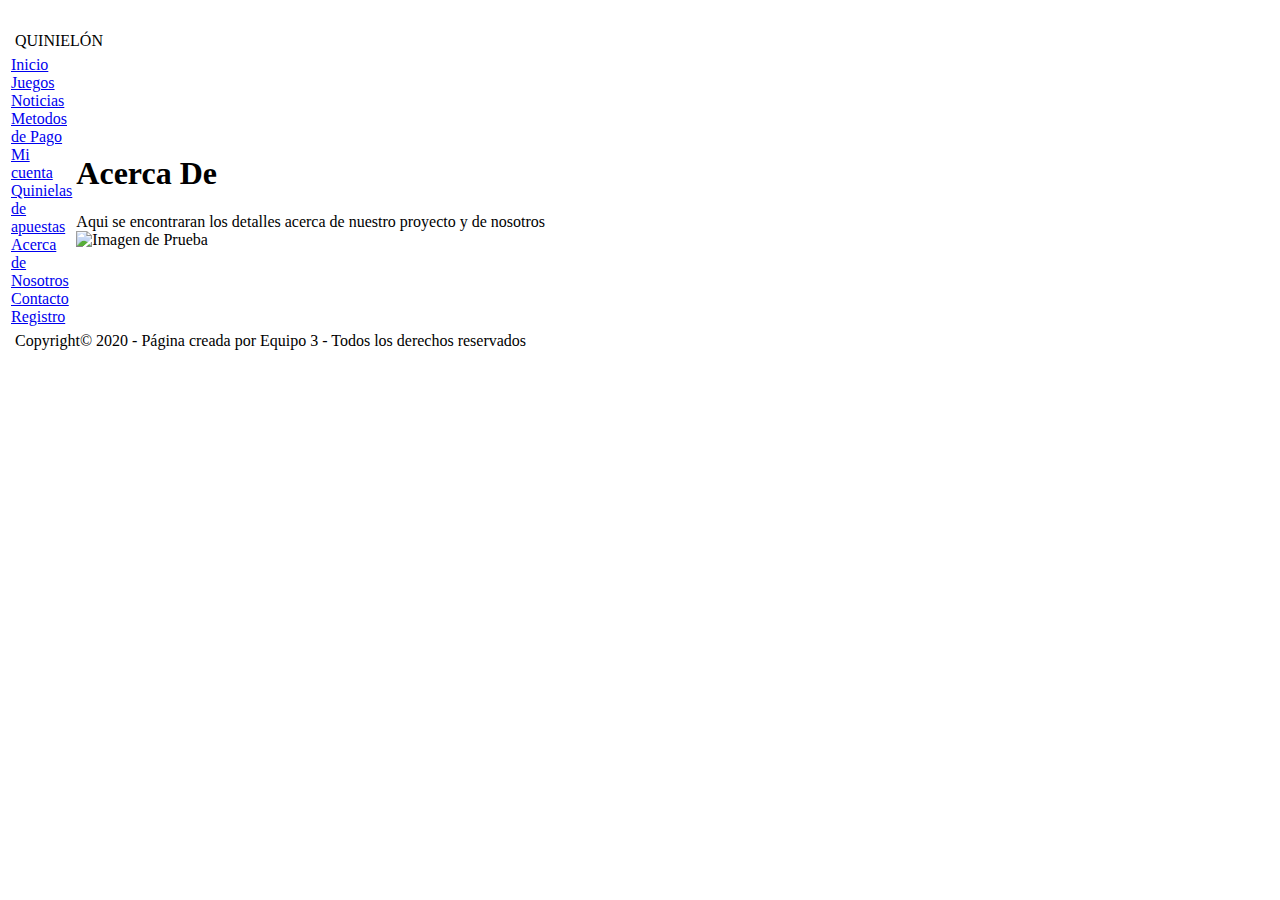
==== acercade.html @ 4c91fb39 "menu contacto" ====
<!DOCTYPE html>
<html lang="es">
    <head>
        <meta charset="UTF-8"/>
        <meta name="description" content="titulo">
        <meta name="keywords" content="HTML5., CSS3, Javascript">
        <title>ACERCA DE - QUINIELON</title>
        <link href="Estilos/general.css" rel="stylesheet" type="text/css">
    </head>
    <table border="0">
            <tr>
                <td width= "0%"></td>
                <td class="banner"colspan="6"width ="100%"><h1></h1> QUINIELÓN</h1></td>
                <td width= "0%"></td>
            </tr>
    </table>
    <nav>
        <table>
            <td>   
          <div class="menu" >
          <a href="index.html">Inicio</a></li>          
          <a href="juegos.html">Juegos</a></li> 
          <a href="noticias.html">Noticias</a></li> 
          <a href="pago.html">Metodos de Pago</a></li> 
          <a href="cuenta.html">Mi cuenta</a></li> 
          <a href="apuestas.html">Quinielas de apuestas</a></li> 
          <a class = "activo" href="acercade.html">Acerca de Nosotros</a></li>
          <a href="contacto.html">Contacto</a></li> 
          <a href="form1.html">Registro</a></li>
          </div>
        </td>
        <td class ="cuerpo" width = "100%">
            <h1>Acerca De</h1>
            Aqui se encontraran los detalles acerca de nuestro proyecto y de nosotros<br>
            <img src="Archivos/Acercade.png" alt="Imagen de Prueba" class="EjemImg">
        </td>
        <td></td> 
        </table>  
    </nav>
    
        <footer>
            <table>
       <td></td> 
       <td class = "footer" width = 100%> Copyright&copy; 2020 - 
         Página creada por Equipo 3 - Todos los derechos reservados</td>
         <td></td>
        </table>
     </footer> 
     
    </body>
</html>
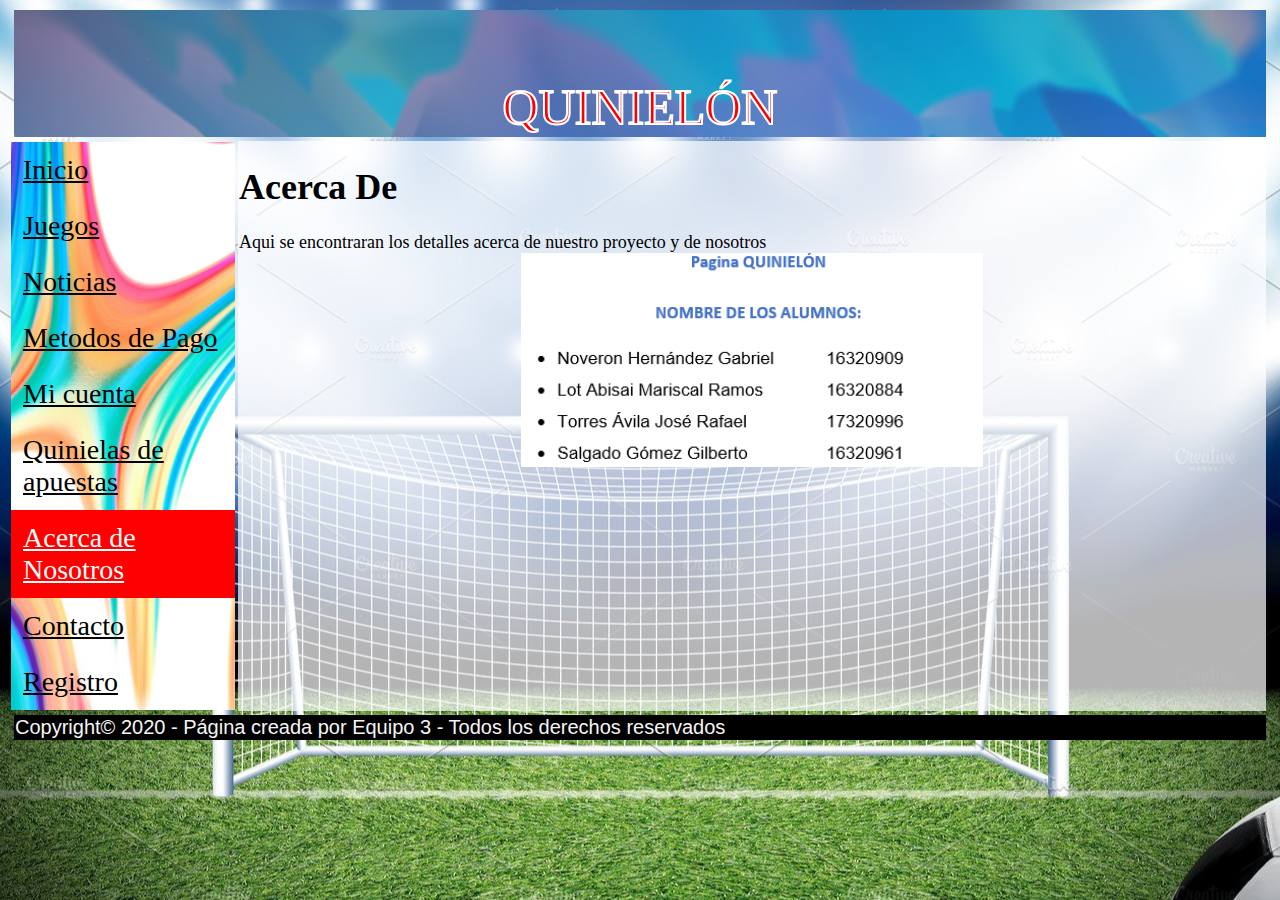
==== commit 96f3f980: "cambios en juegos para sql" ====
--- a/acercade.html
+++ b/acercade.html
@@ -19,7 +19,7 @@
             <td>   
           <div class="menu" >
           <a href="index.html">Inicio</a></li>          
-          <a href="juegos.html">Juegos</a></li> 
+          <a href="juegos.php">Juegos</a></li> 
           <a href="noticias.html">Noticias</a></li> 
           <a href="pago.html">Metodos de Pago</a></li> 
           <a href="cuenta.html">Mi cuenta</a></li> 
--- a/Estilos/general.css
+++ b/Estilos/general.css
@@ -0,0 +1,92 @@
+#isc   
+{font-size:20px;color: green;}
+.isca
+{font-size:20px;color: crimson;}
+.iscb
+{font-size:20px;color: rgb(32, 32, 32);}
+body 
+ {  
+   background-image: url("../Archivos/background.jpg");
+   background-repeat: no-repeat;
+   background-attachment: fixed;
+   background-position: center;
+ }
+table tr td.banner
+   {  
+      background-image: url("../Archivos/banner.jpg");
+      background-repeat: no-repeat;
+      background-attachment: fixed;
+      background-position: center;
+      font-size:50px;
+      color: #ff0000; 
+      -webkit-text-stroke: 2px white;
+      font-family:Fantasy;
+      text-align: center;
+   }
+   table tr td.footer
+   {
+      background-color: black;
+      font-size: 20px;
+      font-family: Arial, Helvetica, sans-serif;
+      color: whitesmoke;
+   }
+    .menu a 
+    {
+      background-image: url("../Archivos/sidebar.png");
+      background-attachment: fixed;
+      color: black; 
+      display: block; 
+      padding: 12px;
+      text-align: left;
+      text-decoration:underline;
+      width: 200px; 
+      font-family: 'Segoe UI';
+      font-size: 28px; 
+    }
+    .menu a:hover 
+    {
+       background-image: none;
+      background-color: rgb(46, 42, 42); 
+      color: white;
+    }
+    .menu a.activo 
+    {
+      background-image: none;
+      background-color: red; 
+      color: white;
+    }
+    table tr td.cuerpo
+   {
+    vertical-align: top;
+    color: black;
+    font-size: 18px;
+    font-family: 'Segoe UI';
+    background-color: rgba(255, 255, 255, 0.705);
+    background-position: center;
+    background-repeat: no-repeat;
+   }
+   .EjemImg 
+  {
+    display: block;
+    margin-left: auto;
+    margin-right: auto;
+    width: 45%;
+  }
+  .EjemImg2 
+  {
+    display: block;
+    margin-left: auto;
+    margin-right: auto;
+    width: 70%;
+  }
+  .esquina_der a
+  {
+  position: absolute;
+  top: 8px;
+  right: 16px;
+  font-size: 18px;
+  font-family: 'Segoe UI';
+  font-size: 24px;
+  color: white;
+  text-decoration:none;
+  }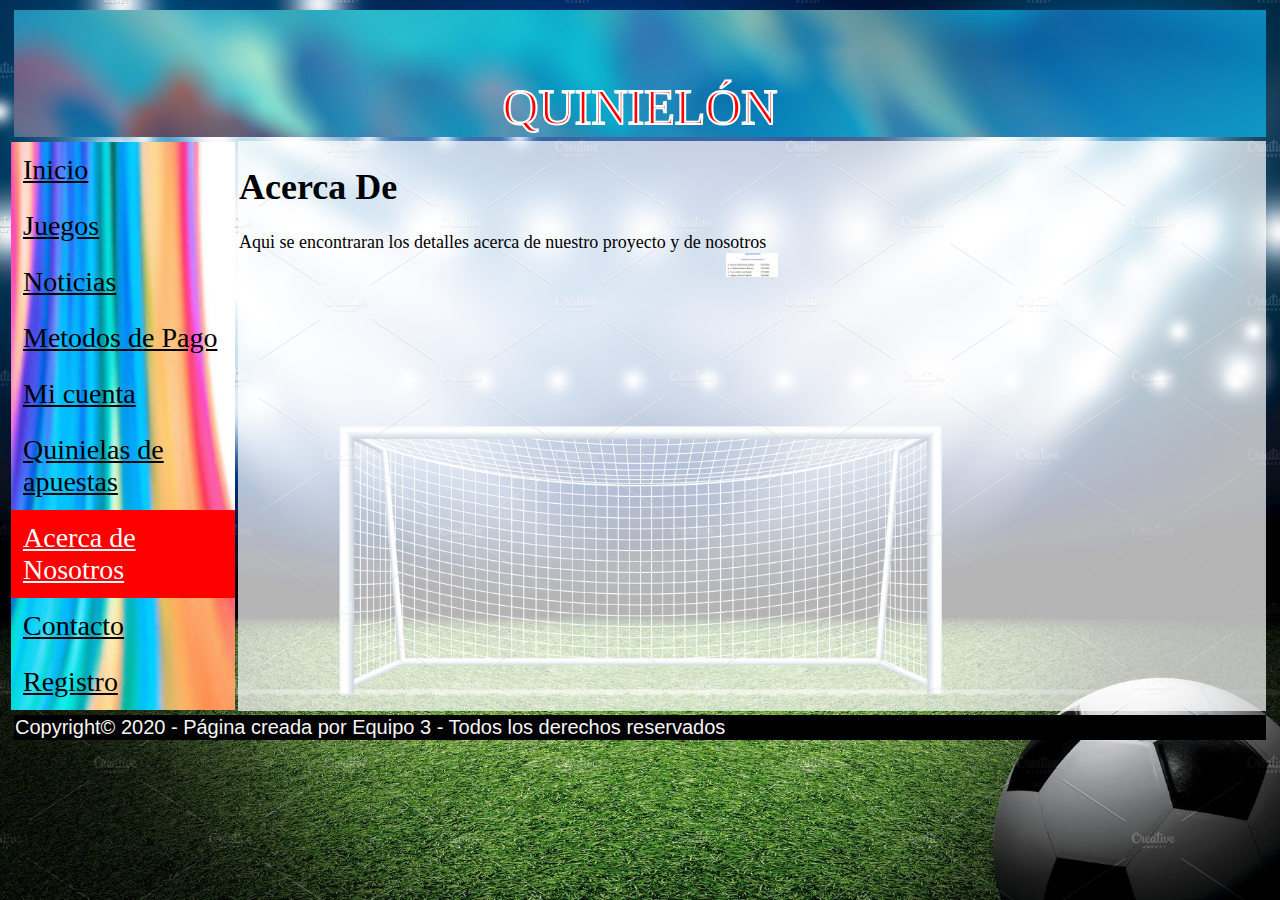
==== commit 0e23ec54: "Contacto" ====
--- a/acercade.html
+++ b/acercade.html
@@ -25,7 +25,7 @@
           <a href="cuenta.html">Mi cuenta</a></li> 
           <a href="apuestas.html">Quinielas de apuestas</a></li> 
           <a class = "activo" href="acercade.html">Acerca de Nosotros</a></li>
-          <a href="contacto.html">Contacto</a></li> 
+          <a href="contacto.php">Contacto</a></li> 
           <a href="form1.html">Registro</a></li>
           </div>
         </td>
--- a/Estilos/general.css
+++ b/Estilos/general.css
@@ -7,6 +7,7 @@
 body 
  {  
    background-image: url("../Archivos/background.jpg");
+   background-size: cover;
    background-repeat: no-repeat;
    background-attachment: fixed;
    background-position: center;
@@ -14,6 +15,7 @@
 table tr td.banner
    {  
       background-image: url("../Archivos/banner.jpg");
+      background-size: cover;
       background-repeat: no-repeat;
       background-attachment: fixed;
       background-position: center;
@@ -33,6 +35,7 @@
     .menu a 
     {
       background-image: url("../Archivos/sidebar.png");
+      background-size: cover;
       background-attachment: fixed;
       color: black; 
       display: block; 
@@ -64,13 +67,14 @@
     background-color: rgba(255, 255, 255, 0.705);
     background-position: center;
     background-repeat: no-repeat;
+    
    }
    .EjemImg 
   {
     display: block;
     margin-left: auto;
     margin-right: auto;
-    width: 45%;
+    width: 5%;
   }
   .EjemImg2 
   {
@@ -89,4 +93,14 @@
   font-size: 24px;
   color: white;
   text-decoration:none;
+  }
+  .login
+  {
+    text-align:center;
+  }
+  .productos
+  {
+    border: 1px solid black;
+    font-family: 'Segoe UI';
+    font-size: 24px;
   }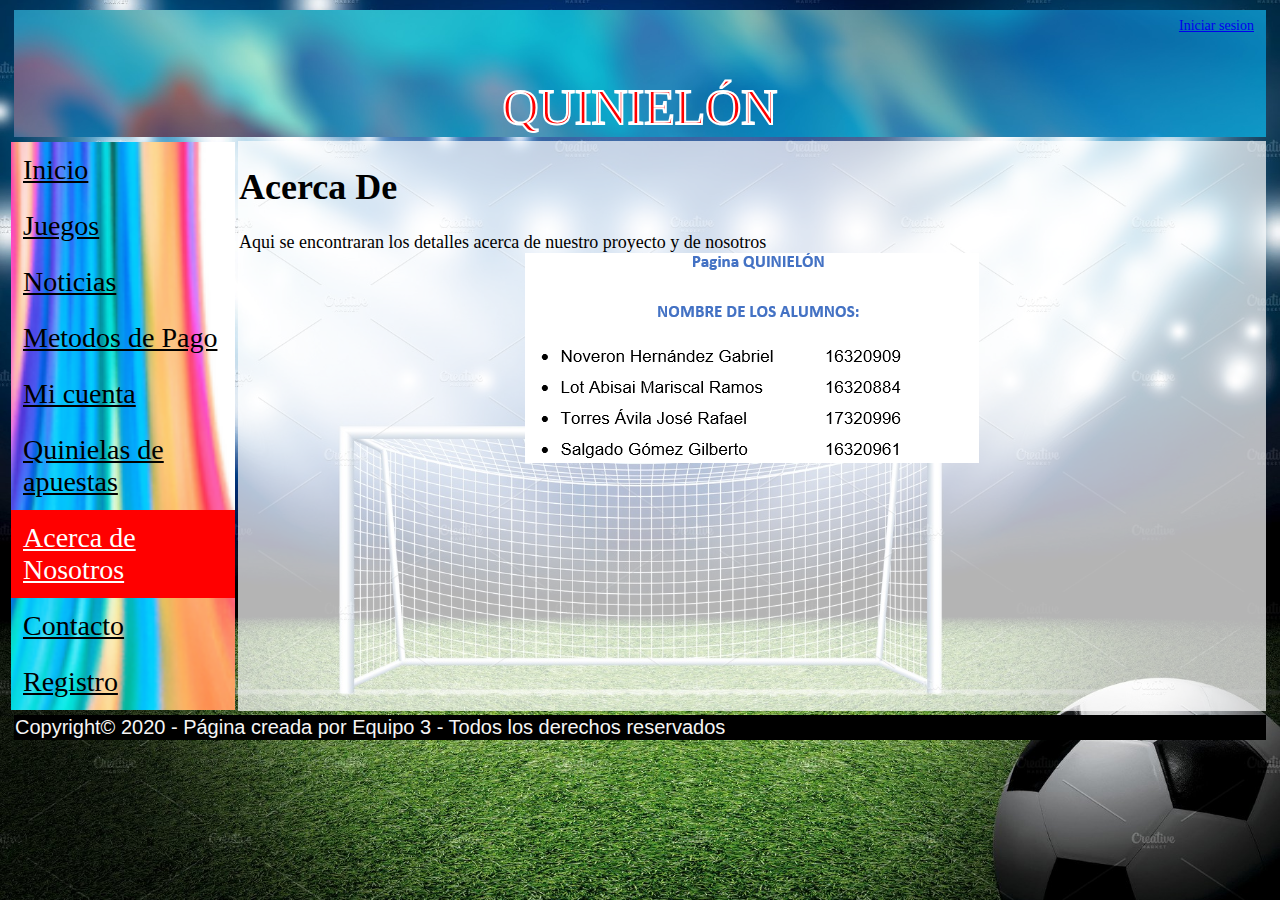
==== commit b2a42d0d: "main" ====
--- a/acercade.html
+++ b/acercade.html
@@ -18,7 +18,7 @@
         <table>
             <td>   
           <div class="menu" >
-          <a href="index.html">Inicio</a></li>          
+          <a href="index.php">Inicio</a></li>          
           <a href="juegos.php">Juegos</a></li> 
           <a href="noticias.html">Noticias</a></li> 
           <a href="pago.html">Metodos de Pago</a></li> 
@@ -29,6 +29,9 @@
           <a href="form1.html">Registro</a></li>
           </div>
         </td>
+        <div class="esquina_der">
+            <a href="logon.php">Iniciar sesion</a>
+            </div>
         <td class ="cuerpo" width = "100%">
             <h1>Acerca De</h1>
             Aqui se encontraran los detalles acerca de nuestro proyecto y de nosotros<br>
--- a/Estilos/general.css
+++ b/Estilos/general.css
@@ -74,7 +74,7 @@
     display: block;
     margin-left: auto;
     margin-right: auto;
-    width: 5%;
+  
   }
   .EjemImg2 
   {
@@ -83,14 +83,13 @@
     margin-right: auto;
     width: 70%;
   }
-  .esquina_der a
+  .esquina_der 
   {
   position: absolute;
-  top: 8px;
-  right: 16px;
-  font-size: 18px;
+  top: 18px;
+  right: 26px;
+  font-size: 14px;
   font-family: 'Segoe UI';
-  font-size: 24px;
   color: white;
   text-decoration:none;
   }
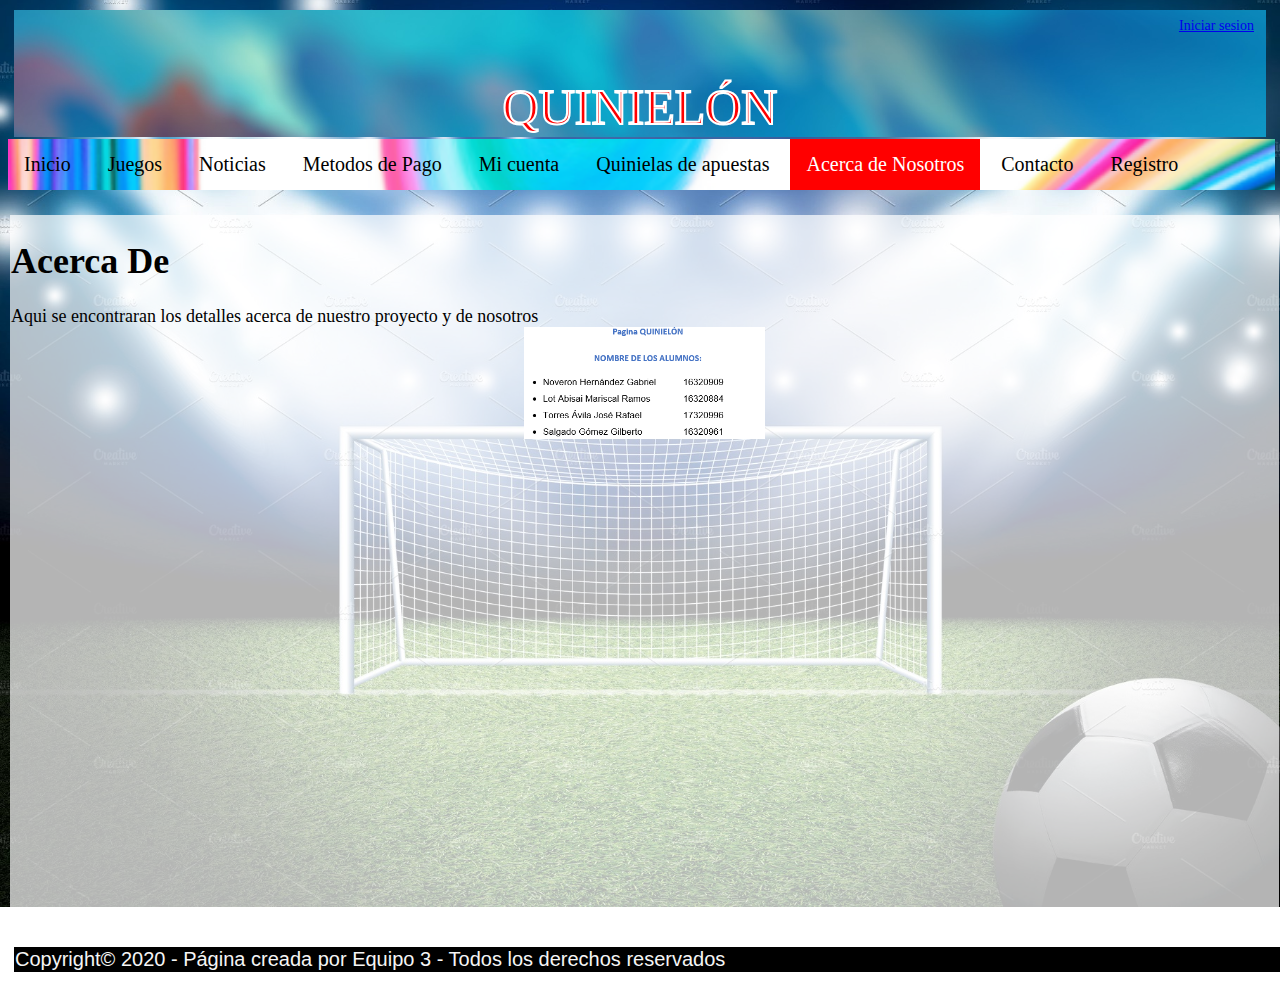
==== commit 45226ba7: "pide mucho dago :V" ====
--- a/acercade.html
+++ b/acercade.html
@@ -14,21 +14,19 @@
                 <td width= "0%"></td>
             </tr>
     </table>
-    <nav>
-        <table>
-            <td>   
+    <nav>        
           <div class="menu" >
           <a href="index.php">Inicio</a></li>          
           <a href="juegos.php">Juegos</a></li> 
-          <a href="noticias.html">Noticias</a></li> 
+          <a href="noticias.php">Noticias</a></li> 
           <a href="pago.html">Metodos de Pago</a></li> 
           <a href="cuenta.html">Mi cuenta</a></li> 
           <a href="apuestas.html">Quinielas de apuestas</a></li> 
           <a class = "activo" href="acercade.html">Acerca de Nosotros</a></li>
           <a href="contacto.php">Contacto</a></li> 
-          <a href="form1.html">Registro</a></li>
+          <a href="form1.php">Registro</a></li>
           </div>
-        </td>
+          <table>
         <div class="esquina_der">
             <a href="logon.php">Iniciar sesion</a>
             </div>
--- a/Estilos/general.css
+++ b/Estilos/general.css
@@ -11,6 +11,7 @@
    background-repeat: no-repeat;
    background-attachment: fixed;
    background-position: center;
+   
  }
 table tr td.banner
    {  
@@ -24,49 +25,32 @@
       -webkit-text-stroke: 2px white;
       font-family:Fantasy;
       text-align: center;
+       
    }
    table tr td.footer
    {
+      position: fixed;
       background-color: black;
       font-size: 20px;
       font-family: Arial, Helvetica, sans-serif;
       color: whitesmoke;
+      margin-top: 800px;
+      width: 99%; 
    }
-    .menu a 
-    {
-      background-image: url("../Archivos/sidebar.png");
-      background-size: cover;
-      background-attachment: fixed;
-      color: black; 
-      display: block; 
-      padding: 12px;
-      text-align: left;
-      text-decoration:underline;
-      width: 200px; 
-      font-family: 'Segoe UI';
-      font-size: 28px; 
-    }
-    .menu a:hover 
-    {
-       background-image: none;
-      background-color: rgb(46, 42, 42); 
-      color: white;
-    }
-    .menu a.activo 
-    {
-      background-image: none;
-      background-color: red; 
-      color: white;
-    }
+    
     table tr td.cuerpo
    {
-    vertical-align: top;
+    margin-top: 74px;
+    padding-bottom: 550px;
+    position: absolute;
+    width: 99%; 
     color: black;
     font-size: 18px;
     font-family: 'Segoe UI';
     background-color: rgba(255, 255, 255, 0.705);
     background-position: center;
     background-repeat: no-repeat;
+    margin-bottom: 700px;
     
    }
    .EjemImg 
@@ -74,24 +58,26 @@
     display: block;
     margin-left: auto;
     margin-right: auto;
-  
+    width: 19%; 
   }
   .EjemImg2 
   {
     display: block;
     margin-left: auto;
     margin-right: auto;
-    width: 70%;
+    width: 19%;
   }
-  .esquina_der 
+  .esquina_der
   {
-  position: absolute;
-  top: 18px;
-  right: 26px;
-  font-size: 14px;
-  font-family: 'Segoe UI';
-  color: white;
-  text-decoration:none;
+    
+    position: absolute;
+    top: 18px;
+    right: 26px;
+    font-size: 14px;
+    font-family: 'Segoe UI';
+    color: white;
+    text-decoration:none;
+    text-align: right;
   }
   .login
   {
@@ -102,4 +88,65 @@
     border: 1px solid black;
     font-family: 'Segoe UI';
     font-size: 24px;
-  }+  }
+
+  /* Noticias */
+
+  #canvas{
+    
+    
+    color: black;
+    font-size: 18px;
+    font-family: 'Segoe UI';
+    
+    background-position: center;
+    background-repeat: no-repeat;
+    width: 99%; 
+}
+
+#heading{
+    text-align: center;
+}
+
+
+#date{
+    color:#E42C64;
+}
+
+
+.menu {
+  overflow: hidden;    
+  background-image: url("../Archivos/sidebar.png");
+  background-size: cover;
+  background-attachment: fixed;
+  position: absolute;
+  text-decoration: none;
+  font-family: 'Segoe UI';
+  font-size: 20px;
+  color: black;
+  width: 99%;
+  overflow: auto;
+  white-space: nowrap; 
+}
+
+
+.menu a {
+  display: inline-block;
+  color: black;
+  text-align: center;
+  padding: 14px 16px;
+  text-decoration: none;
+}
+
+
+.menu a:hover {
+  background-image: none;
+      background-color: rgb(46, 42, 42); 
+      color: white;
+}
+.menu a.activo 
+    {
+      background-image: none;
+      background-color: red; 
+      color: white;
+    }
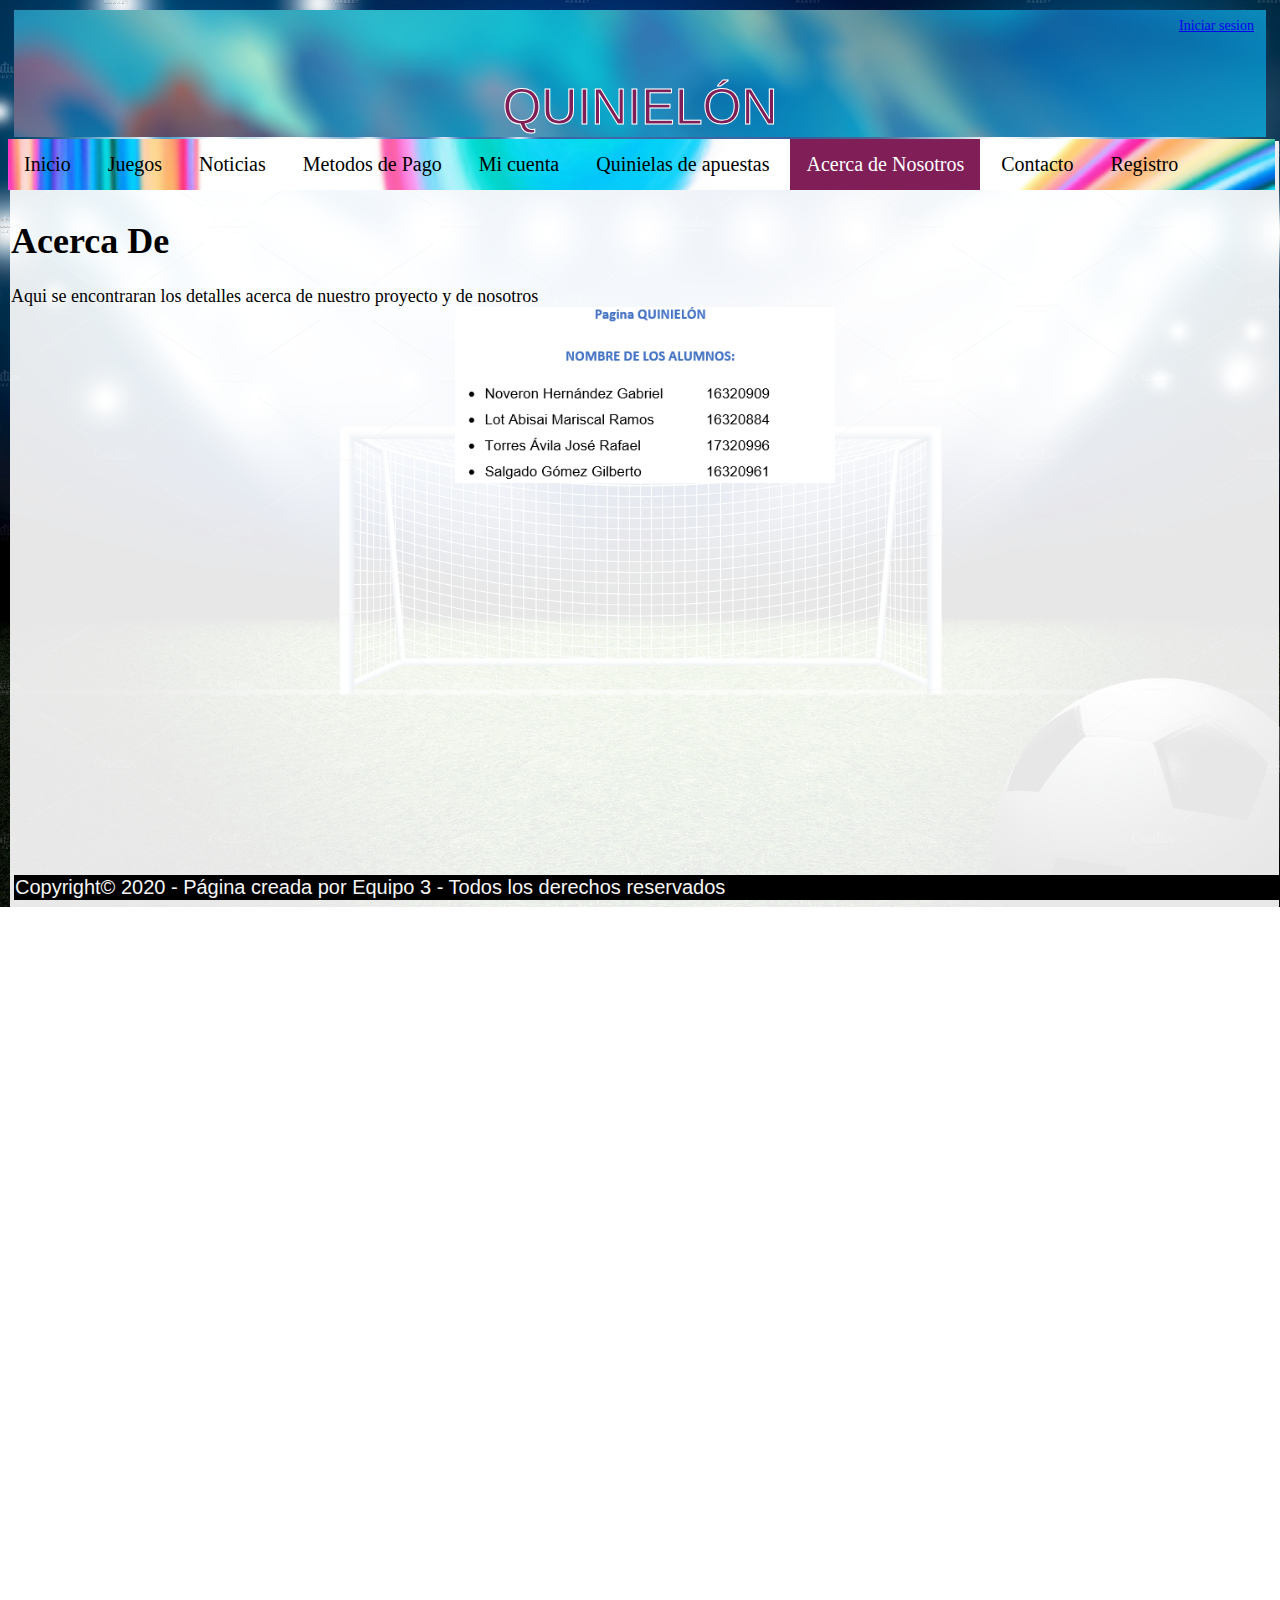
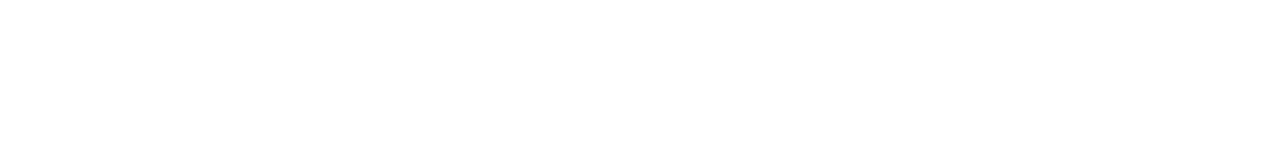
==== commit b7e54c3b: "Ocultar partidos pasados y cambios en general" ====
--- a/acercade.html
+++ b/acercade.html
@@ -4,6 +4,7 @@
         <meta charset="UTF-8"/>
         <meta name="description" content="titulo">
         <meta name="keywords" content="HTML5., CSS3, Javascript">
+        <meta name="viewport" content="width=device-width, initial scale= 1.0">
         <title>ACERCA DE - QUINIELON</title>
         <link href="Estilos/general.css" rel="stylesheet" type="text/css">
     </head>
--- a/Estilos/general.css
+++ b/Estilos/general.css
@@ -21,36 +21,40 @@
       background-attachment: fixed;
       background-position: center;
       font-size:50px;
-      color: #ff0000; 
-      -webkit-text-stroke: 2px white;
-      font-family:Fantasy;
+      color: #7F1E57; 
+      -webkit-text-stroke: 1px white;
+      font-family: 'Franklin Gothic Medium', 'Arial Narrow', Arial, sans-serif;
       text-align: center;
        
    }
    table tr td.footer
    {
-      position: fixed;
+    
+  
       background-color: black;
       font-size: 20px;
       font-family: Arial, Helvetica, sans-serif;
       color: whitesmoke;
-      margin-top: 800px;
-      width: 99%; 
+      position: fixed;
+      bottom: 0px;
+      width: 100%; 
    }
     
     table tr td.cuerpo
    {
-    margin-top: 74px;
-    padding-bottom: 550px;
+    z-index: -1;
+    padding-top:55px ;
+    margin-top: 0px;
+    padding-bottom: 100%;
     position: absolute;
     width: 99%; 
     color: black;
     font-size: 18px;
     font-family: 'Segoe UI';
-    background-color: rgba(255, 255, 255, 0.705);
+    background-color: rgba(255, 255, 255, 0.905);
     background-position: center;
     background-repeat: no-repeat;
-    margin-bottom: 700px;
+    margin-bottom: 0px;
     
    }
    .EjemImg 
@@ -58,14 +62,14 @@
     display: block;
     margin-left: auto;
     margin-right: auto;
-    width: 19%; 
+    width: 30%; 
   }
   .EjemImg2 
   {
     display: block;
     margin-left: auto;
     margin-right: auto;
-    width: 19%;
+    width: 20%;
   }
   .esquina_der
   {
@@ -87,7 +91,7 @@
   {
     border: 1px solid black;
     font-family: 'Segoe UI';
-    font-size: 24px;
+    font-size: 20px;
   }
 
   /* Noticias */
@@ -115,10 +119,12 @@
 
 
 .menu {
+  
   overflow: hidden;    
   background-image: url("../Archivos/sidebar.png");
   background-size: cover;
   background-attachment: fixed;
+  border-image: 5px;
   position: absolute;
   text-decoration: none;
   font-family: 'Segoe UI';
@@ -147,6 +153,6 @@
 .menu a.activo 
     {
       background-image: none;
-      background-color: red; 
+      background-color: #7F1E57; 
       color: white;
     }
